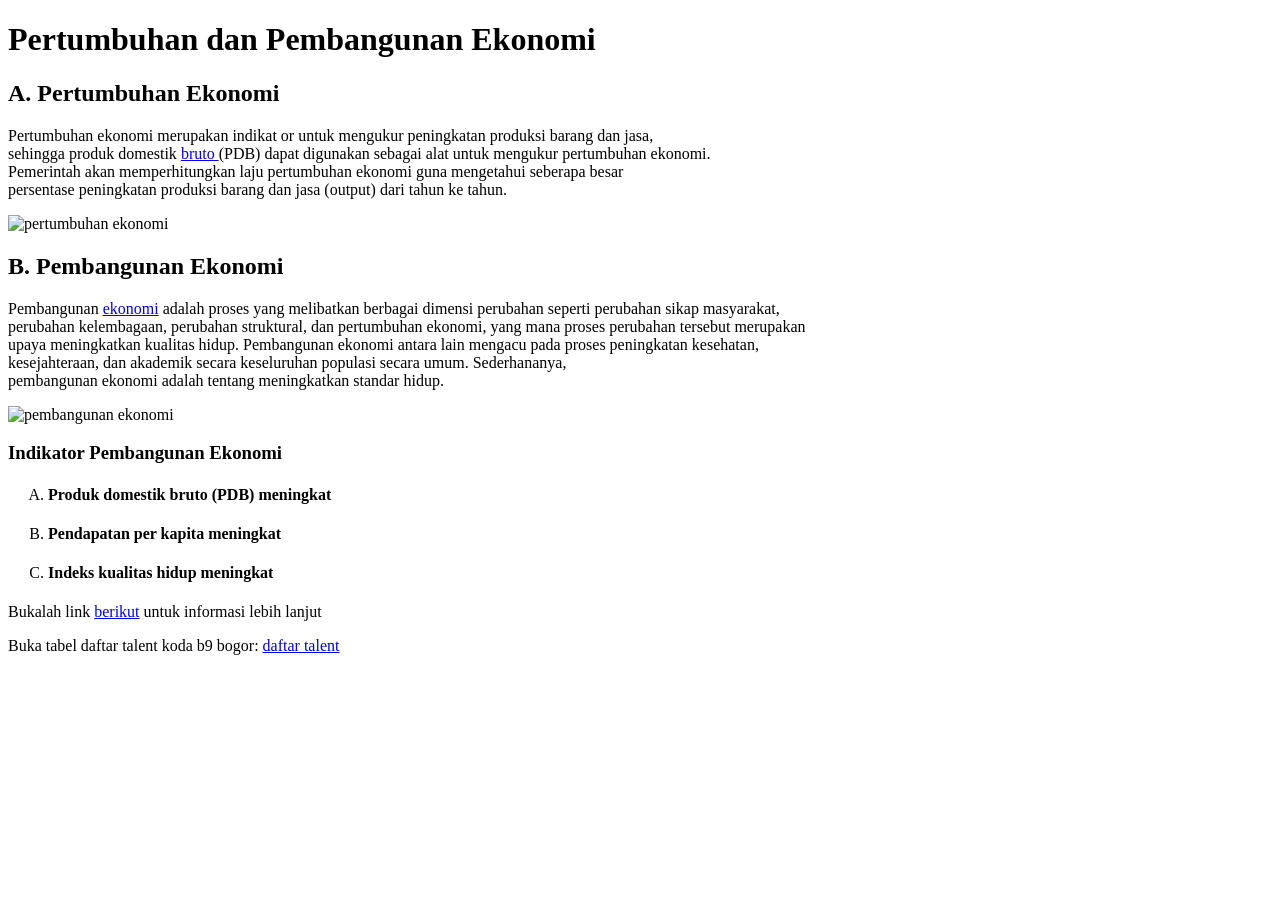
==== index.html @ 38686b16 "feat: add hyperlink in index.js aims to tabel.html and add tabel.html containing data talent koda b9" ====
<!doctype html>
<html lang="en">
  <head>
    <!-- <meta charset="UTF-8" />
    <meta name="viewport" content="width=device-width, initial-scale=1.0" /> -->
    <title>Pelajaran Ekonomi</title>
  </head>
  <body>
    <div>
      <h1>Pertumbuhan dan Pembangunan Ekonomi</h1>
    </div>
    <div>
      <h2>A. Pertumbuhan Ekonomi</h2>
      <p>
        Pertumbuhan ekonomi merupakan indikat or untuk mengukur peningkatan
        produksi barang dan jasa, <br />sehingga produk domestik
        <a href="page/penjelasan-bruto.html">bruto </a> (PDB) dapat digunakan
        sebagai alat untuk mengukur pertumbuhan ekonomi. <br />Pemerintah akan
        memperhitungkan laju pertumbuhan ekonomi guna mengetahui seberapa besar
        <br />
        persentase peningkatan produksi barang dan jasa (output) dari tahun ke
        tahun.
      </p>
      <img
        src="https://encrypted-tbn0.gstatic.com/images?q=tbn:ANd9GcQUSF9C6A977-Y5wF--iE8fMOZu4Kfpc2okOzV9WkMaJ7c8pIL4TEW1camd&s=10"
        alt="pertumbuhan ekonomi"
      />
      <h2>B. Pembangunan Ekonomi</h2>
      <p>
        Pembangunan <a href="page/penjelasan-ekonomi.html">ekonomi</a> adalah
        proses yang melibatkan berbagai dimensi perubahan seperti perubahan
        sikap masyarakat, <br />
        perubahan kelembagaan, perubahan struktural, dan pertumbuhan ekonomi,
        yang mana proses perubahan tersebut merupakan <br />
        upaya meningkatkan kualitas hidup. Pembangunan ekonomi antara lain
        mengacu pada proses peningkatan kesehatan, <br />
        kesejahteraan, dan akademik secara keseluruhan populasi secara umum.
        Sederhananya, <br />pembangunan ekonomi adalah tentang meningkatkan
        standar hidup.
      </p>
      <img
        src="https://feb.umsu.ac.id/wp-content/uploads/2023/06/pembangunan-ekonomi.jpg"
        alt="pembangunan ekonomi"
      />
      <h3>Indikator Pembangunan Ekonomi</h3>
      <ol type="A">
        <li><h4>Produk domestik bruto (PDB) meningkat</h4></li>
        <li><h4>Pendapatan per kapita meningkat</h4></li>
        <li><h4>Indeks kualitas hidup meningkat</h4></li>
      </ol>
      <p>
        Bukalah link
        <a
          href="https://penerbitcmedia.com/download1/BSE/SMA/Kelas-XII/IPS/Ekonomi_BS_KLS_XII.pdf"
          rel="help"
          accesskey="o"
          >berikut</a
        >
        untuk informasi lebih lanjut
      </p>
    </div>
    <p>Buka tabel daftar talent koda b9 bogor: <a href="page/tabel.html">daftar talent</a></p>
  </body>
</html>
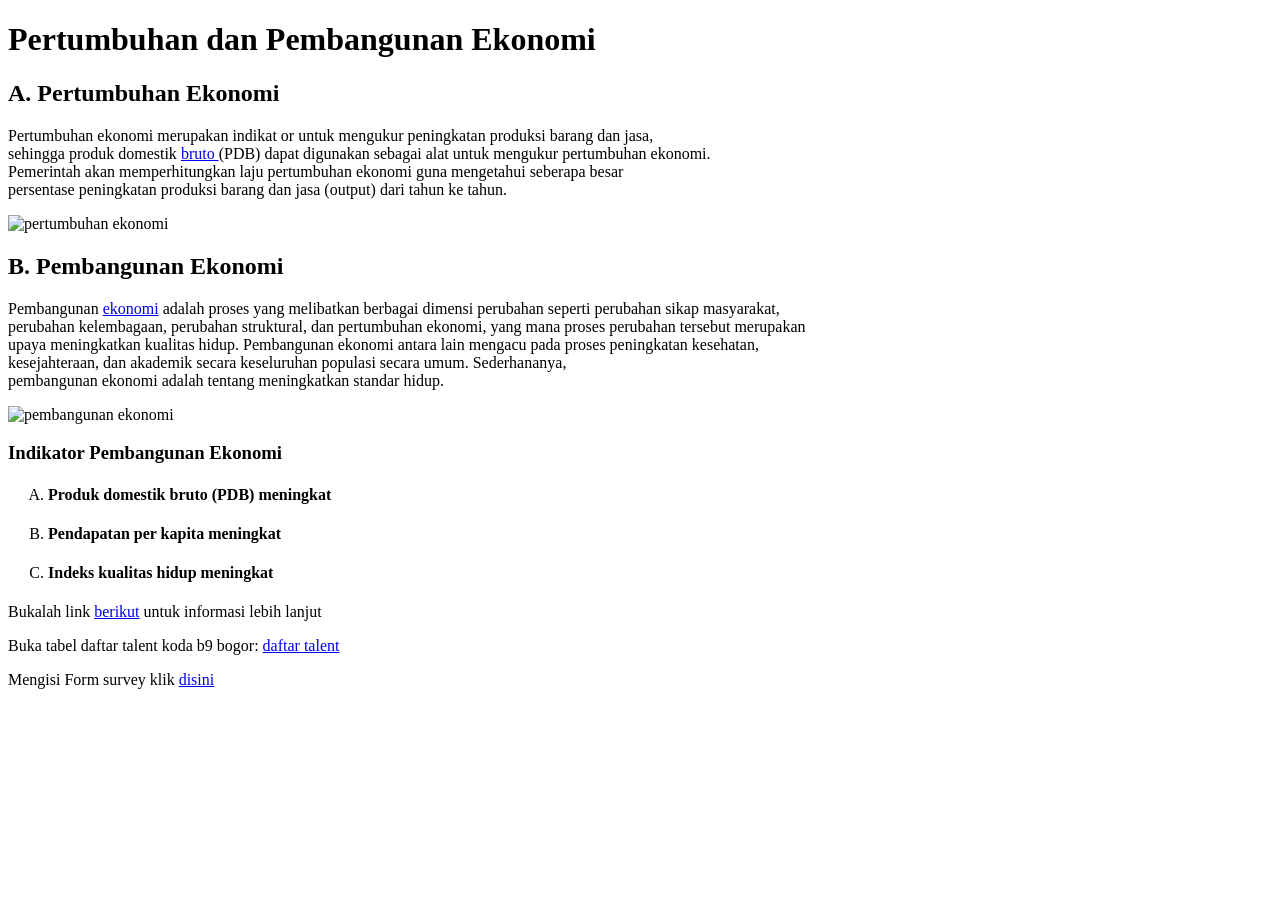
==== commit 1e2abbdd: "feat: add hyperling in index.js aims to form-survey.html and add form-survey.html for fill survey fo" ====
--- a/index.html
+++ b/index.html
@@ -60,5 +60,6 @@
       </p>
     </div>
     <p>Buka tabel daftar talent koda b9 bogor: <a href="page/tabel.html">daftar talent</a></p>
+    <p>Mengisi Form survey klik <a href="page/form-survey.html">disini</a></p>
   </body>
 </html>
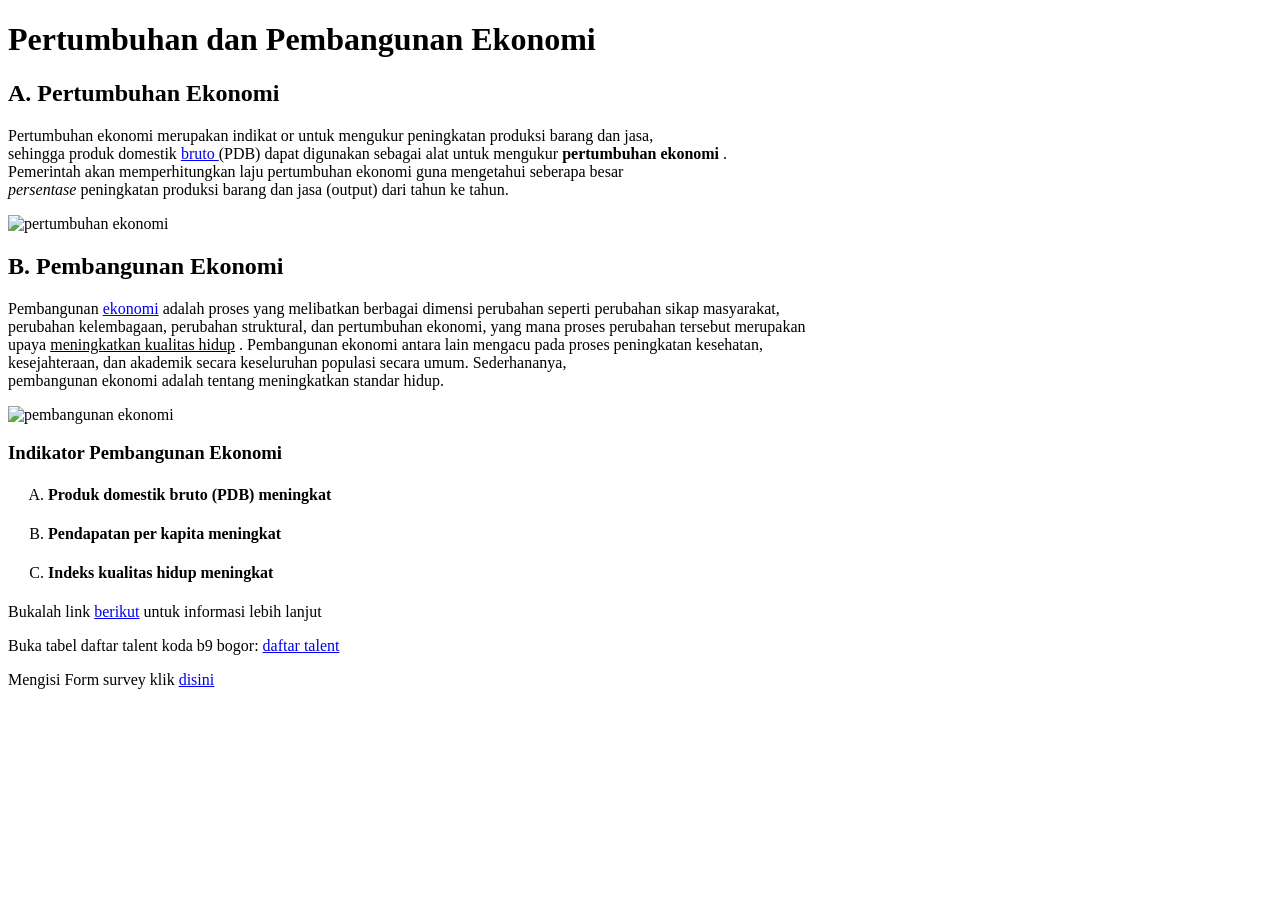
==== commit 06614322: "fix: add obsolete tag in index.js for teks formatting" ====
--- a/index.html
+++ b/index.html
@@ -15,15 +15,16 @@
         Pertumbuhan ekonomi merupakan indikat or untuk mengukur peningkatan
         produksi barang dan jasa, <br />sehingga produk domestik
         <a href="page/penjelasan-bruto.html">bruto </a> (PDB) dapat digunakan
-        sebagai alat untuk mengukur pertumbuhan ekonomi. <br />Pemerintah akan
+        sebagai alat untuk mengukur <b>pertumbuhan ekonomi</b> . <br />Pemerintah akan
         memperhitungkan laju pertumbuhan ekonomi guna mengetahui seberapa besar
         <br />
-        persentase peningkatan produksi barang dan jasa (output) dari tahun ke
+        <i>persentase</i> peningkatan produksi barang dan jasa (output) dari tahun ke
         tahun.
       </p>
       <img
         src="https://encrypted-tbn0.gstatic.com/images?q=tbn:ANd9GcQUSF9C6A977-Y5wF--iE8fMOZu4Kfpc2okOzV9WkMaJ7c8pIL4TEW1camd&s=10"
         alt="pertumbuhan ekonomi"
+        width="450"
       />
       <h2>B. Pembangunan Ekonomi</h2>
       <p>
@@ -32,7 +33,7 @@
         sikap masyarakat, <br />
         perubahan kelembagaan, perubahan struktural, dan pertumbuhan ekonomi,
         yang mana proses perubahan tersebut merupakan <br />
-        upaya meningkatkan kualitas hidup. Pembangunan ekonomi antara lain
+        upaya <u>meningkatkan kualitas hidup</u> . Pembangunan ekonomi antara lain
         mengacu pada proses peningkatan kesehatan, <br />
         kesejahteraan, dan akademik secara keseluruhan populasi secara umum.
         Sederhananya, <br />pembangunan ekonomi adalah tentang meningkatkan
@@ -41,6 +42,7 @@
       <img
         src="https://feb.umsu.ac.id/wp-content/uploads/2023/06/pembangunan-ekonomi.jpg"
         alt="pembangunan ekonomi"
+        width="470"
       />
       <h3>Indikator Pembangunan Ekonomi</h3>
       <ol type="A">
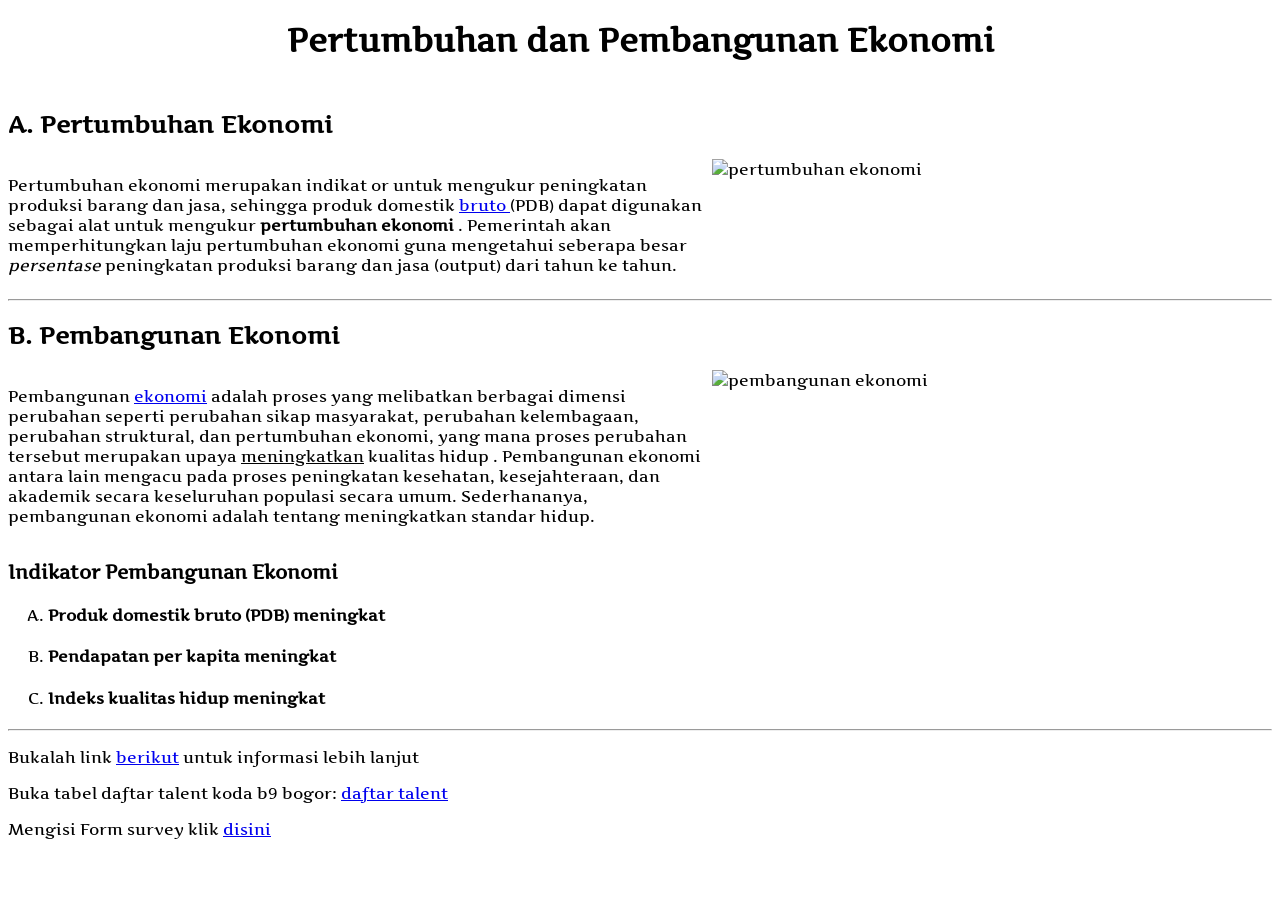
==== commit 4a70a3f4: "refactor: change obsolete tag to css style" ====
--- a/index.html
+++ b/index.html
@@ -4,64 +4,91 @@
     <!-- <meta charset="UTF-8" />
     <meta name="viewport" content="width=device-width, initial-scale=1.0" /> -->
     <title>Pelajaran Ekonomi</title>
+    <link rel="stylesheet" href="src/index.css" />
+    <style>
+      .header {
+        text-align: center;
+        margin-bottom: 50px;
+      }
+
+      .bold {
+        font-weight: bold;
+      }
+
+      .italic {
+        font-style: italic;
+      }
+    </style>
   </head>
   <body>
-    <div>
+    <div class="header">
       <h1>Pertumbuhan dan Pembangunan Ekonomi</h1>
     </div>
-    <div>
-      <h2>A. Pertumbuhan Ekonomi</h2>
-      <p>
-        Pertumbuhan ekonomi merupakan indikat or untuk mengukur peningkatan
-        produksi barang dan jasa, <br />sehingga produk domestik
-        <a href="page/penjelasan-bruto.html">bruto </a> (PDB) dapat digunakan
-        sebagai alat untuk mengukur <b>pertumbuhan ekonomi</b> . <br />Pemerintah akan
-        memperhitungkan laju pertumbuhan ekonomi guna mengetahui seberapa besar
-        <br />
-        <i>persentase</i> peningkatan produksi barang dan jasa (output) dari tahun ke
-        tahun.
-      </p>
-      <img
-        src="https://encrypted-tbn0.gstatic.com/images?q=tbn:ANd9GcQUSF9C6A977-Y5wF--iE8fMOZu4Kfpc2okOzV9WkMaJ7c8pIL4TEW1camd&s=10"
-        alt="pertumbuhan ekonomi"
-        width="450"
-      />
-      <h2>B. Pembangunan Ekonomi</h2>
-      <p>
-        Pembangunan <a href="page/penjelasan-ekonomi.html">ekonomi</a> adalah
-        proses yang melibatkan berbagai dimensi perubahan seperti perubahan
-        sikap masyarakat, <br />
-        perubahan kelembagaan, perubahan struktural, dan pertumbuhan ekonomi,
-        yang mana proses perubahan tersebut merupakan <br />
-        upaya <u>meningkatkan kualitas hidup</u> . Pembangunan ekonomi antara lain
-        mengacu pada proses peningkatan kesehatan, <br />
-        kesejahteraan, dan akademik secara keseluruhan populasi secara umum.
-        Sederhananya, <br />pembangunan ekonomi adalah tentang meningkatkan
-        standar hidup.
-      </p>
-      <img
-        src="https://feb.umsu.ac.id/wp-content/uploads/2023/06/pembangunan-ekonomi.jpg"
-        alt="pembangunan ekonomi"
-        width="470"
-      />
-      <h3>Indikator Pembangunan Ekonomi</h3>
-      <ol type="A">
-        <li><h4>Produk domestik bruto (PDB) meningkat</h4></li>
-        <li><h4>Pendapatan per kapita meningkat</h4></li>
-        <li><h4>Indeks kualitas hidup meningkat</h4></li>
-      </ol>
-      <p>
-        Bukalah link
-        <a
-          href="https://penerbitcmedia.com/download1/BSE/SMA/Kelas-XII/IPS/Ekonomi_BS_KLS_XII.pdf"
-          rel="help"
-          accesskey="o"
-          >berikut</a
-        >
-        untuk informasi lebih lanjut
-      </p>
+    <div class="main">
+      <div class="pertumbuhan-ekonomi">
+        <h2>A. Pertumbuhan Ekonomi</h2>
+        <p class="ringkasan">
+          Pertumbuhan ekonomi merupakan indikat or untuk mengukur peningkatan
+          produksi barang dan jasa, sehingga produk domestik
+          <a href="page/penjelasan-bruto.html">bruto </a> (PDB) dapat digunakan
+          sebagai alat untuk mengukur
+          <span class="bold">pertumbuhan ekonomi</span> . Pemerintah akan
+          memperhitungkan laju pertumbuhan ekonomi guna mengetahui seberapa
+          besar <span class="italic">persentase</span> peningkatan produksi
+          barang dan jasa (output) dari tahun ke tahun.
+        </p>
+        <img
+          src="https://encrypted-tbn0.gstatic.com/images?q=tbn:ANd9GcQUSF9C6A977-Y5wF--iE8fMOZu4Kfpc2okOzV9WkMaJ7c8pIL4TEW1camd&s=10"
+          alt="pertumbuhan ekonomi"
+          id="pertumbuhan-ekonomi"
+        />
+      </div>
+      <hr />
+      <div class="pembangunan ekonomi">
+        <h2>B. Pembangunan Ekonomi</h2>
+        <p class="ringkasan">
+          Pembangunan <a href="page/penjelasan-ekonomi.html">ekonomi</a> adalah
+          proses yang melibatkan berbagai dimensi perubahan seperti perubahan
+          sikap masyarakat, perubahan kelembagaan, perubahan struktural, dan
+          pertumbuhan ekonomi, yang mana proses perubahan tersebut merupakan
+          upaya <span class="underline">meningkatkan</span> kualitas hidup .
+          Pembangunan ekonomi antara lain mengacu pada proses peningkatan
+          kesehatan, kesejahteraan, dan akademik secara keseluruhan populasi
+          secara umum. Sederhananya, pembangunan ekonomi adalah tentang
+          meningkatkan standar hidup.
+        </p>
+        <img
+          src="https://feb.umsu.ac.id/wp-content/uploads/2023/06/pembangunan-ekonomi.jpg"
+          alt="pembangunan ekonomi"
+          style="width: 470px"
+        />
+        <h3>Indikator Pembangunan Ekonomi</h3>
+        <ol style="list-style-type: upper-latin">
+          <li><h4>Produk domestik bruto (PDB) meningkat</h4></li>
+          <li><h4>Pendapatan per kapita meningkat</h4></li>
+          <li><h4>Indeks kualitas hidup meningkat</h4></li>
+        </ol>
+      </div>
+      <hr />
+      <div class="navigasi">
+        <p>
+          Bukalah link
+          <a
+            href="https://penerbitcmedia.com/download1/BSE/SMA/Kelas-XII/IPS/Ekonomi_BS_KLS_XII.pdf"
+            rel="help"
+            accesskey="o"
+            >berikut</a
+          >
+          untuk informasi lebih lanjut
+        </p>
+        <p>
+          Buka tabel daftar talent koda b9 bogor:
+          <a href="page/tabel.html">daftar talent</a>
+        </p>
+        <p>
+          Mengisi Form survey klik <a href="page/form-survey.html">disini</a>
+        </p>
+      </div>
     </div>
-    <p>Buka tabel daftar talent koda b9 bogor: <a href="page/tabel.html">daftar talent</a></p>
-    <p>Mengisi Form survey klik <a href="page/form-survey.html">disini</a></p>
   </body>
 </html>
--- a/src/index.css
+++ b/src/index.css
@@ -0,0 +1,21 @@
+@import url('https://fonts.googleapis.com/css2?family=Artifika&display=swap');
+
+body{
+    font-family: "Artifika", serif;
+}
+
+.ringkasan{
+    display: inline-block;
+    width: 700px;
+    vertical-align: top;
+}
+
+#pertumbuhan-ekonomi{
+    width: 450px;
+}
+
+
+.underline{
+    text-decoration: underline;
+}
+
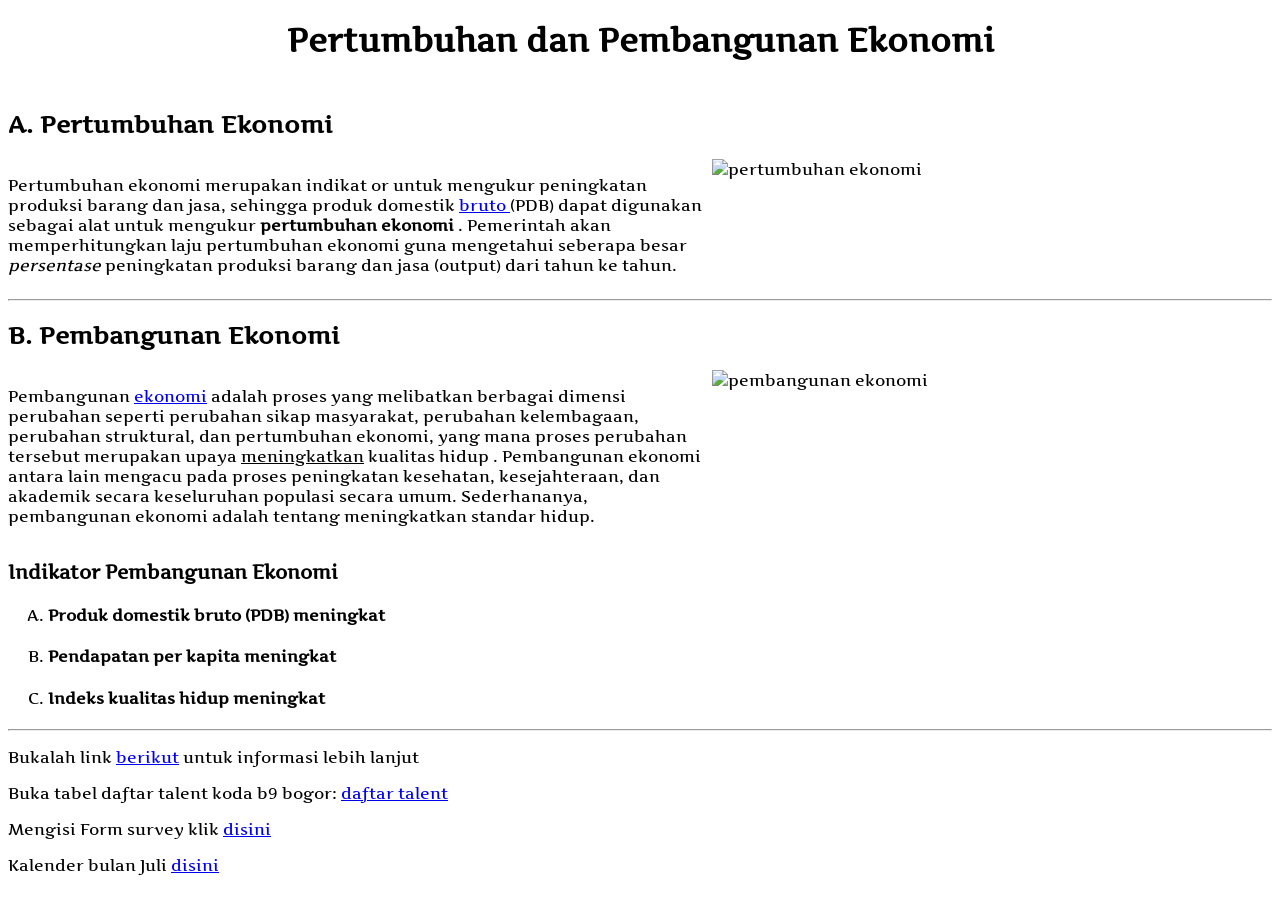
==== commit 8b3e9108: "feat: add kalender.html and kalender.css and add hyperlink aims to kalender.html in index.html" ====
--- a/index.html
+++ b/index.html
@@ -88,6 +88,7 @@
         <p>
           Mengisi Form survey klik <a href="page/form-survey.html">disini</a>
         </p>
+        <p>Kalender bulan Juli <a href="page/kalender.html">disini</a></p>
       </div>
     </div>
   </body>
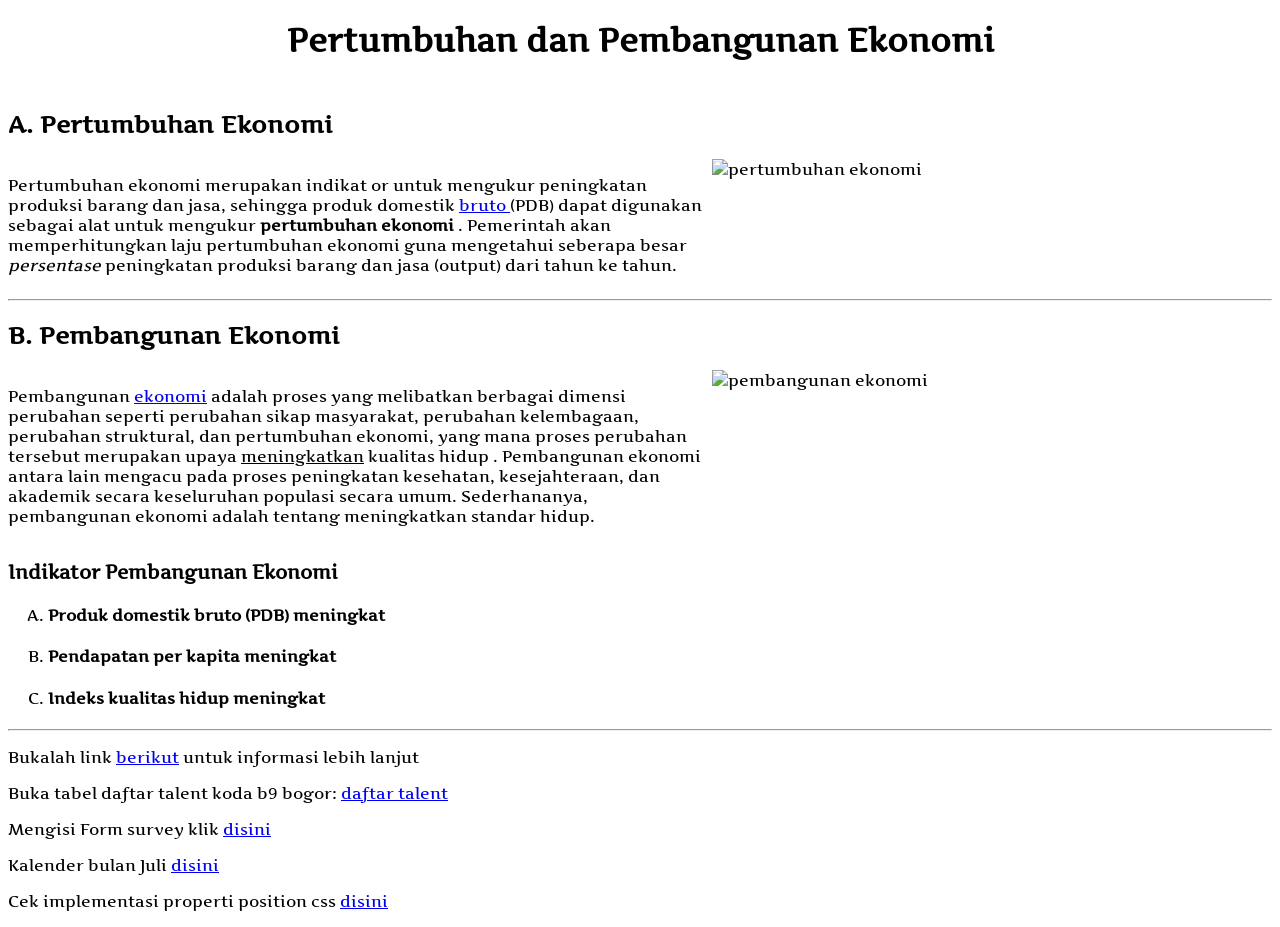
==== commit d36fbac2: "feat: add position.html containing implementation position sticky and fixed, add position.css style " ====
--- a/index.html
+++ b/index.html
@@ -89,6 +89,7 @@
           Mengisi Form survey klik <a href="page/form-survey.html">disini</a>
         </p>
         <p>Kalender bulan Juli <a href="page/kalender.html">disini</a></p>
+        <p>Cek implementasi properti position css <a href="page/position.html">disini</a></p>
       </div>
     </div>
   </body>
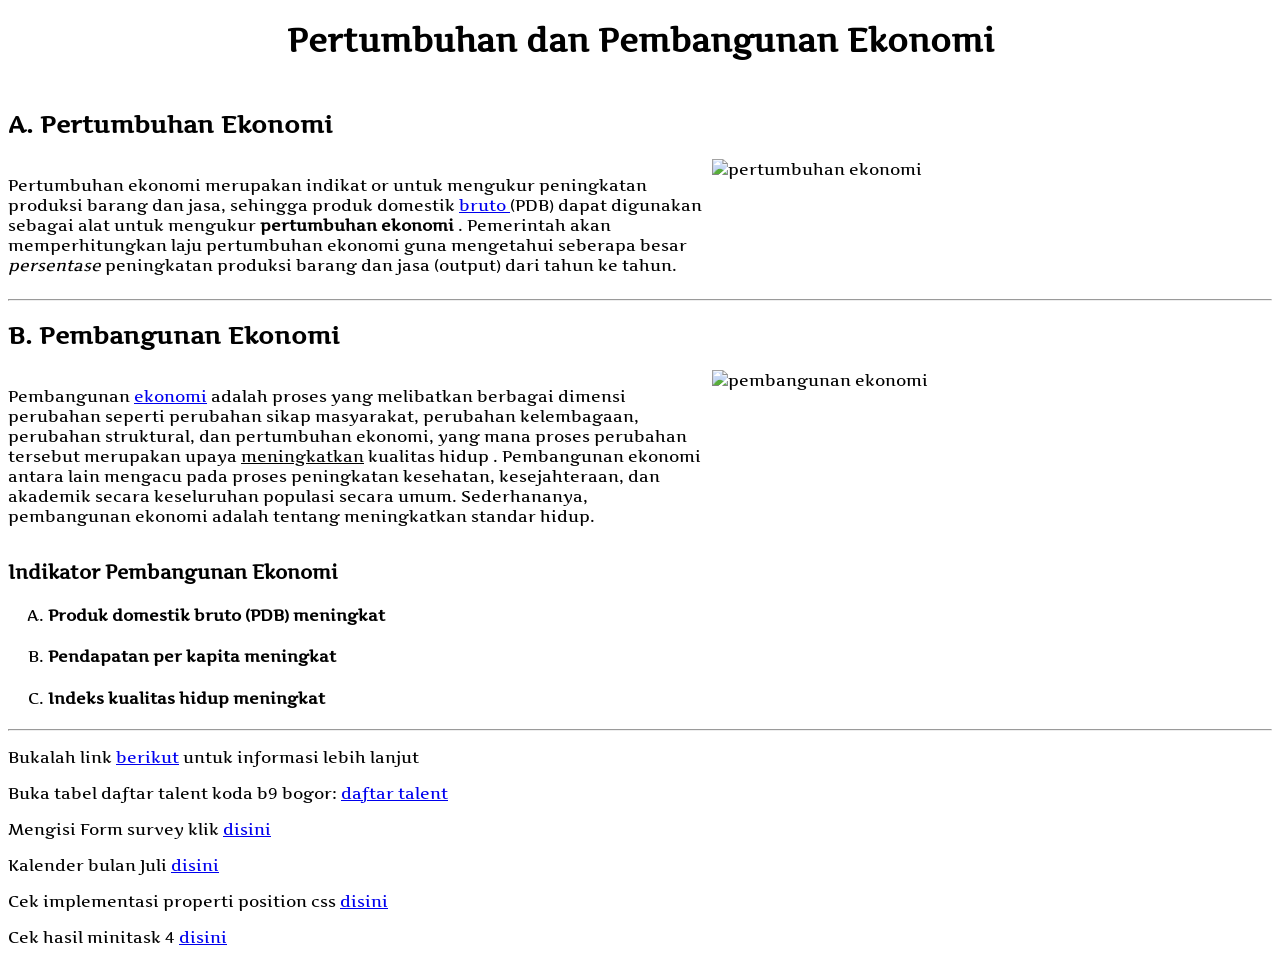
==== commit bc587861: "feat: add advance.html containing minitask 4 implementation carried out as instructedand add advance" ====
--- a/index.html
+++ b/index.html
@@ -90,6 +90,7 @@
         </p>
         <p>Kalender bulan Juli <a href="page/kalender.html">disini</a></p>
         <p>Cek implementasi properti position css <a href="page/position.html">disini</a></p>
+        <p>Cek hasil minitask 4 <a href="page/advance.html">disini</a></p>
       </div>
     </div>
   </body>
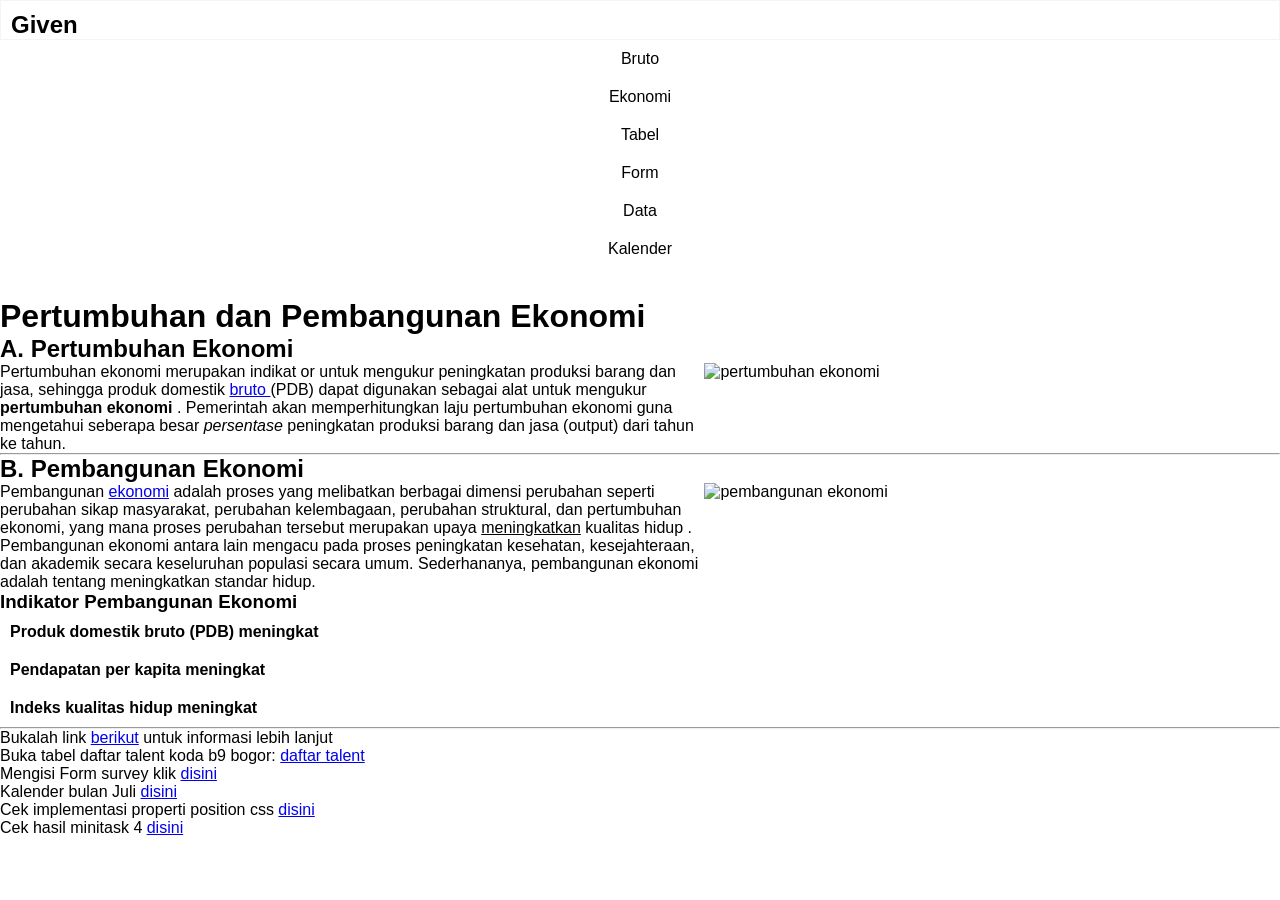
==== commit fcb02644: "feat: add navbar in index.css with responsive media query for max-width 1024px and max width 768px" ====
--- a/index.html
+++ b/index.html
@@ -1,8 +1,8 @@
 <!doctype html>
 <html lang="en">
   <head>
-    <!-- <meta charset="UTF-8" />
-    <meta name="viewport" content="width=device-width, initial-scale=1.0" /> -->
+    <meta charset="UTF-8" />
+    <meta name="viewport" content="width=device-width, initial-scale=1.0" />
     <title>Pelajaran Ekonomi</title>
     <link rel="stylesheet" href="src/index.css" />
     <style>
@@ -21,10 +21,25 @@
     </style>
   </head>
   <body>
-    <div class="header">
-      <h1>Pertumbuhan dan Pembangunan Ekonomi</h1>
-    </div>
-    <div class="main">
+    <header>
+      <nav>
+        <div class="title">
+          <a href="../index.html"><h1>Given</h1></a>
+        </div>
+        <ul class="link">
+          <li><a href="penjelasan-bruto.html">Bruto</a></li>
+          <li><a href="penjelasan-ekonomi.html">Ekonomi</a></li>
+          <li><a href="tabel.html">Tabel</a></li>
+          <li><a href="form-survey.html">Form</a></li>
+          <li><a href="data-form-survey.html">Data</a></li>
+          <li><a href="kalender.html">Kalender</a></li>
+        </ul>
+      </nav>
+    </header>
+    <main>
+      <div class="main-header">
+        <h1>Pertumbuhan dan Pembangunan Ekonomi</h1>
+      </div>
       <div class="pertumbuhan-ekonomi">
         <h2>A. Pertumbuhan Ekonomi</h2>
         <p class="ringkasan">
@@ -89,9 +104,12 @@
           Mengisi Form survey klik <a href="page/form-survey.html">disini</a>
         </p>
         <p>Kalender bulan Juli <a href="page/kalender.html">disini</a></p>
-        <p>Cek implementasi properti position css <a href="page/position.html">disini</a></p>
+        <p>
+          Cek implementasi properti position css
+          <a href="page/position.html">disini</a>
+        </p>
         <p>Cek hasil minitask 4 <a href="page/advance.html">disini</a></p>
       </div>
-    </div>
+    </main>
   </body>
 </html>
--- a/src/index.css
+++ b/src/index.css
@@ -1,21 +1,99 @@
-@import url('https://fonts.googleapis.com/css2?family=Artifika&display=swap');
+@import url("https://fonts.googleapis.com/css2?family=Artifika&display=swap");
 
-body{
-    font-family: "Artifika", serif;
+* {
+  margin: 0;
+  padding: 0;
 }
 
-.ringkasan{
-    display: inline-block;
-    width: 700px;
-    vertical-align: top;
+body {
+  font-family: "Arial", serif;
 }
 
-#pertumbuhan-ekonomi{
-    width: 450px;
+header {
+  width: 100%;
+  height: max-content;
+  position: sticky;
+  top: 0;
+  z-index: 2;
+}
+
+.title {
+  padding: 10px 0 0 10px;
+  border: 0.67px solid #f3f4f6;
+}
+
+nav {
+  background-color: white;
+}
+
+nav a {
+  text-decoration: none;
+  color: black;
+}
+
+ul {
+  list-style: none;
+  text-align: center;
+}
+
+li {
+  padding: 10px;
+}
+
+main{
+    margin-top: 30px;
+}
+
+.ringkasan {
+  display: inline-block;
+  width: 700px;
+  vertical-align: top;
+}
+
+#pertumbuhan-ekonomi {
+  width: 450px;
+}
+
+.underline {
+  text-decoration: underline;
+}
+
+@media screen and (max-width: 1024px) {
+  nav {
+    position: relative;
+  }
+
+  .title {
+    display: inline-block;
+  }
+
+  li {
+    display: inline-block;
+  }
+
+  .link {
+    display: inline-block;
+    position: absolute;
+    right: 50px;
+    top: 15px;
+  }
 }
 
 
-.underline{
-    text-decoration: underline;
-}
+@media screen and (max-width: 768px){
 
+        nav{
+            text-align: center;
+        }
+        .title{
+            display: block;
+        }
+
+        li{
+            display: block;
+        }
+
+        .link{
+            position: static;
+        }
+}
